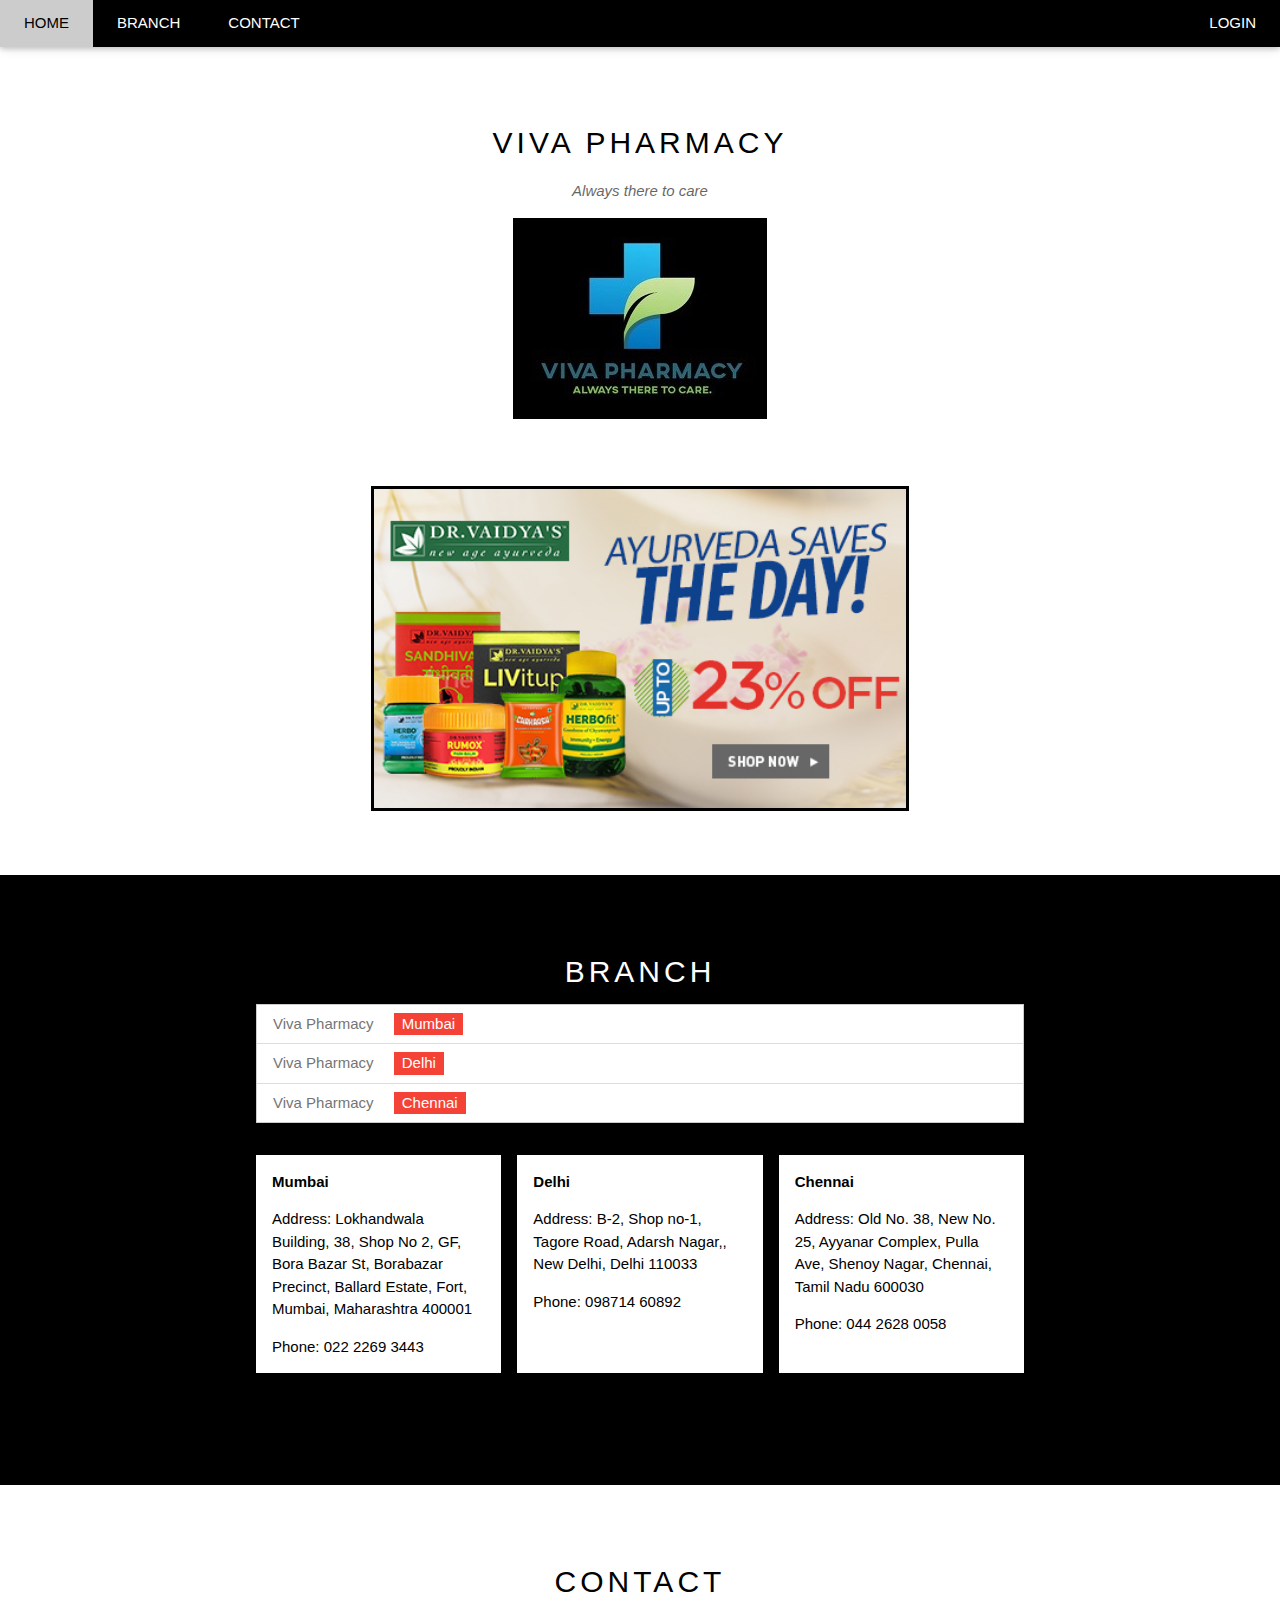
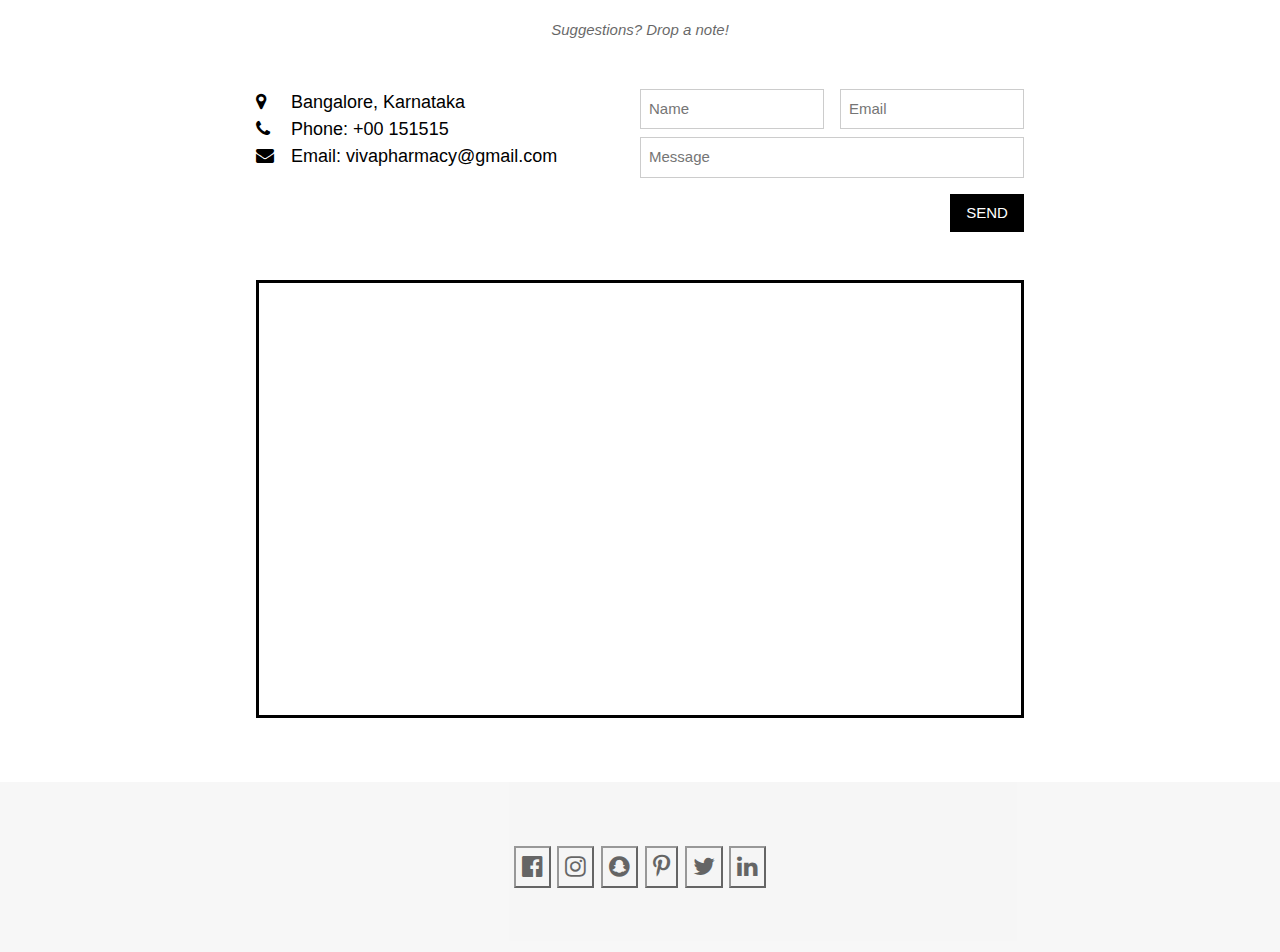
==== index.html @ 9eb43c00 "first commit" ====
<!DOCTYPE html>
<html>

<head>

    <meta charset="utf-8">
    <title> Viva pharmacy</title>
    <link rel="stylesheet" href="base.css">
    <link rel="stylesheet" href="https://www.w3schools.com/w3css/4/w3.css">
    <link rel="stylesheet" href="https://fonts.googleapis.com/css?family=Lato">
    <link rel="stylesheet" href="https://cdnjs.cloudflare.com/ajax/libs/font-awesome/4.7.0/css/font-awesome.min.css">
    <script type="text/javascript" src="base.js">
    </script>
</head>

<body>
    <!-- Navbar -->
<div class="w3-top">
  <div class="w3-bar w3-black w3-card">
    <a
      class="w3-bar-item w3-button w3-padding-large w3-hide-medium w3-hide-large w3-right"
      href="javascript:void(0)"
      onclick="myFunction()"
      title="Toggle Navigation Menu"
      ><i class="fa fa-bars"></i
    ></a>

    <a href="#" class="w3-bar-item w3-button w3-padding-large">HOME</a>
      <a
        href="login.html"
        class="w3-bar-item w3-button w3-padding-large w3-hide-small"
        style="float: right;"
        >LOGIN</a
      >
    <a href="#tour" class="w3-bar-item w3-button w3-padding-large w3-hide-small"
      >BRANCH</a
    >
    <a
      href="#contact"
      class="w3-bar-item w3-button w3-padding-large w3-hide-small"
      >CONTACT</a
    >
    
  </div>
</div>

<div class="w3-content" style="max-width:2000px;margin-top:46px">
  <div
    class="w3-container w3-content w3-center w3-padding-64"
    style="max-width:800px"
    id="band"
  >
    <h2 class="w3-wide">VIVA PHARMACY</h2>
    <p class="w3-opacity"><i>Always there to care</i></p>
    <img src="Capture1.JPG" align = "middle" style="border-style: solid; border-color: black;">
    <br><br>
    <br><br>
    <!-- Automatic Slideshow Images -->
    <div class="mySlides w3-display-container w3-center">
      <img src="img1.jpg" style="width:70%; border-style: solid; border-color: black" />
      <div
        class="w3-display-bottommiddle w3-container w3-text-white w3-padding-32 w3-hide-small"
      ></div>
    </div>
    <div class="mySlides w3-display-container w3-center">
      <img src="img2.jpg" style="width:70%; border-style: solid; border-color: black" />
      <div
        class="w3-display-bottommiddle w3-container w3-text-white w3-padding-32 w3-hide-small"
      ></div>
    </div>
    <div class="mySlides w3-display-container w3-center">
      <img src="img3.jpg" style="width:70%; border-style: solid; border-color: black" />
    </div>

    <!-- The Band Section -->
  </div>

  <!-- The Tour Section -->
  <div class="w3-black" id="tour">
    <div class="w3-container w3-content w3-padding-64" style="max-width:800px">
      <h2 class="w3-wide w3-center">BRANCH</h2>
      <!-- <p class="w3-opacity w3-center"><i>Remember to book your tickets!</i></p><br> -->

      <ul class="w3-ul w3-border w3-white w3-text-grey">
        <li class="w3-padding">
          Viva Pharmacy <span class="w3-tag w3-red w3-margin-left">Mumbai</span>
        </li>
        <li class="w3-padding">
          Viva Pharmacy <span class="w3-tag w3-red w3-margin-left">Delhi</span>
        </li>
        <li class="w3-padding">
          Viva Pharmacy
          <span class="w3-tag w3-red w3-margin-left">Chennai</span>
        </li>
      </ul>

      <div class="w3-row-padding w3-padding-32" style="margin:0 -16px">
        <div class="w3-third w3-margin-bottom">
          <div class="w3-container w3-white">
            <p><b>Mumbai</b></p>
            <p>
              Address: Lokhandwala Building, 38, Shop No 2, GF, Bora Bazar St,
              Borabazar Precinct, Ballard Estate, Fort, Mumbai, Maharashtra
              400001
            </p>
            <p>Phone: 022 2269 3443</p>
          </div>
        </div>
        <div class="w3-third w3-margin-bottom">
          <div class="w3-container w3-white">
            <p><b>Delhi</b></p>
            <p>
              Address: B-2, Shop no-1, Tagore Road, Adarsh Nagar,, New Delhi,
              Delhi 110033
            </p>
            <p>Phone: 098714 60892</p>
            <br />
            <br />
          </div>
        </div>
        <div class="w3-third w3-margin-bottom">
          <div class="w3-container w3-white">
            <p><b>Chennai</b></p>
            <p>
              Address: Old No. 38, New No. 25, Ayyanar Complex, Pulla Ave,
              Shenoy Nagar, Chennai, Tamil Nadu 600030
            </p>
            <p>Phone: 044 2628 0058</p>
            <br />
          </div>
        </div>
      </div>
    </div>
  </div>

  <!-- The Contact Section -->
  <div
    class="w3-container w3-content w3-padding-64"
    style="max-width:800px"
    id="contact"
  >
    <h2 class="w3-wide w3-center">CONTACT</h2>
    <p class="w3-opacity w3-center"><i>Suggestions? Drop a note!</i></p>
    <div class="w3-row w3-padding-32">
      <div class="w3-col m6 w3-large w3-margin-bottom">
        <i class="fa fa-map-marker" style="width:30px"></i> Bangalore,
        Karnataka<br />
        <i class="fa fa-phone" style="width:30px"></i> Phone: +00 151515<br />
        <i class="fa fa-envelope" style="width:30px"> </i> Email:
        vivapharmacy@gmail.com<br />
      </div>
      <div class="w3-col m6">
        <form action="/action_page.php" target="_blank">
          <div class="w3-row-padding" style="margin:0 -16px 8px -16px">
            <div class="w3-half">
              <input
                class="w3-input w3-border"
                type="text"
                placeholder="Name"
                required
                name="Name"
              />
            </div>
            <div class="w3-half">
              <input
                class="w3-input w3-border"
                type="text"
                placeholder="Email"
                required
                name="Email"
              />
            </div>
          </div>
          <input
            class="w3-input w3-border"
            type="text"
            placeholder="Message"
            required
            name="Message"
          />
          <button class="w3-button w3-black w3-section w3-right" type="submit">
            SEND
          </button>
        </form>
      </div>
    </div>
    <div id="map-container-google-11" class="z-depth-1-half map-container-6" style="height: 400px">
      <iframe src="https://www.google.com/maps/embed?pb=!1m18!1m12!1m3!1d3888.7749662148885!2d77.55748621409468!3d12.922179990888313!2m3!1f0!2f0!3f0!3m2!1i1024!2i768!4f13.1!3m3!1m2!1s0x3bae3e2b1223d81b%3A0xd754270b483fd6a7!2sThe%20Sagar%20Clinic!5e0!3m2!1sen!2sin!4v1579088265567!5m2!1sen!2sin" width="600" height="450" frameborder="0" style="border:0;" allowfullscreen=""></iframe>
    </div>
  </div>
  

  <!-- End Page Content -->
</div>

<!-- Footer -->
<footer
  class="w3-container w3-padding-64 w3-center w3-opacity w3-light-grey w3-xlarge"
>
<button style="font-size:24px; border-color: black" onclick="window.location.href = 'https://www.facebook.com/sagarhospitalsindia/'"><i class="fa fa-facebook-official w3-hover-opacity"></i></button>
  <button style="font-size:24px; border-color: black;" onclick="window.location.href = 'https://www.instagram.com/theapollohospitals/?hl=en'"><i class="fa fa-instagram w3-hover-opacity"></i></button>
  <button style="font-size:24px; border-color: black" onclick="window.location.href = 'https://www.snapchat.com/add/amber_awkward'"><i class="fa fa-snapchat w3-hover-opacity"></i></button>
  <button style="font-size:24px; border-color: black" onclick="window.location.href = 'https://www.pinterest.com/sagarhospitals/'"><i class="fa fa-pinterest-p w3-hover-opacity"></i></button>
  <button style="font-size:24px; border-color: black" onclick="window.location.href = 'https://twitter.com/sagarhospitals?lang=en'"><i class="fa fa-twitter w3-hover-opacity"></i></button>
  <button style="font-size:24px; border-color: black" onclick="window.location.href = 'https://in.linkedin.com/company/sagar-hospitals'"><i class="fa fa-linkedin w3-hover-opacity"></i></button>

</footer>

<!-- javascript code for automatic slide show -->
<script>
  // Automatic Slideshow - change image every 4 seconds
  var myIndex = 0;
  carousel();

  function carousel() {
    var i;
    var x = document.getElementsByClassName('mySlides');
    for (i = 0; i < x.length; i++) {
      x[i].style.display = 'none';
    }
    myIndex++;
    if (myIndex > x.length) {
      myIndex = 1;
    }
    x[myIndex - 1].style.display = 'block';
    setTimeout(carousel, 4000);
  }

  // Used to toggle the menu on small screens when clicking on the menu button
  function myFunction() {
    var x = document.getElementById('navDemo');
    if (x.className.indexOf('w3-show') == -1) {
      x.className += ' w3-show';
    } else {
      x.className = x.className.replace(' w3-show', '');
    }
  }

  // When the user clicks anywhere outside of the modal, close it
  var modal = document.getElementById('ticketModal');
  window.onclick = function(event) {
    if (event.target == modal) {
      modal.style.display = 'none';
    }
  };
</script>

<script src="https://code.jquery.com/jquery-3.4.1.slim.min.js" integrity="sha384-J6qa4849blE2+poT4WnyKhv5vZF5SrPo0iEjwBvKU7imGFAV0wwj1yYfoRSJoZ+n" crossorigin="anonymous"></script>
<script src="https://cdn.jsdelivr.net/npm/popper.js@1.16.0/dist/umd/popper.min.js" integrity="sha384-Q6E9RHvbIyZFJoft+2mJbHaEWldlvI9IOYy5n3zV9zzTtmI3UksdQRVvoxMfooAo" crossorigin="anonymous"></script>
<script src="https://stackpath.bootstrapcdn.com/bootstrap/4.4.1/js/bootstrap.min.js" integrity="sha384-wfSDF2E50Y2D1uUdj0O3uMBJnjuUD4Ih7YwaYd1iqfktj0Uod8GCExl3Og8ifwB6" crossorigin="anonymous"></script>


</body>

</html>
---- base.css ----
body {
    font-family: 'Lato', sans-serif;
    background-image: url("https://drexel.edu/~/media/Images/medicine/backgrounds/backgroundAbstractMolecules/mobile.ashx");
  }
  .mySlides {
    display: none;
  }
  #tab1 {
    width: 100%;
    border: 1px solid black;
    border-collapse: collapse;
  }
  th,
  td {
    padding: 15px;
    text-align: left;
  }
  tr:hover {
    background-color: #e9f773;
  }
  th {
    background-color: #4caf50;
    color: black;
  }
  #myInput {
    float: center;
  }
  .btn1 {
    background-color: #4caf50; /* Green */
    border: none;
    color: white;
    padding: 15px 32px;
    text-align: center;
    text-decoration: none;
    display: inline-block;
    font-size: 16px;
  }
  .map-container-6{
    overflow:hidden;
    padding-bottom:56.25%;
    position:relative;
    height:0;
    border-style: solid;
    border-color: black;
}
.map-container-6 iframe{
    left:0;
    top:0;
    height:100%;
    width:100%;
    position:absolute;
}
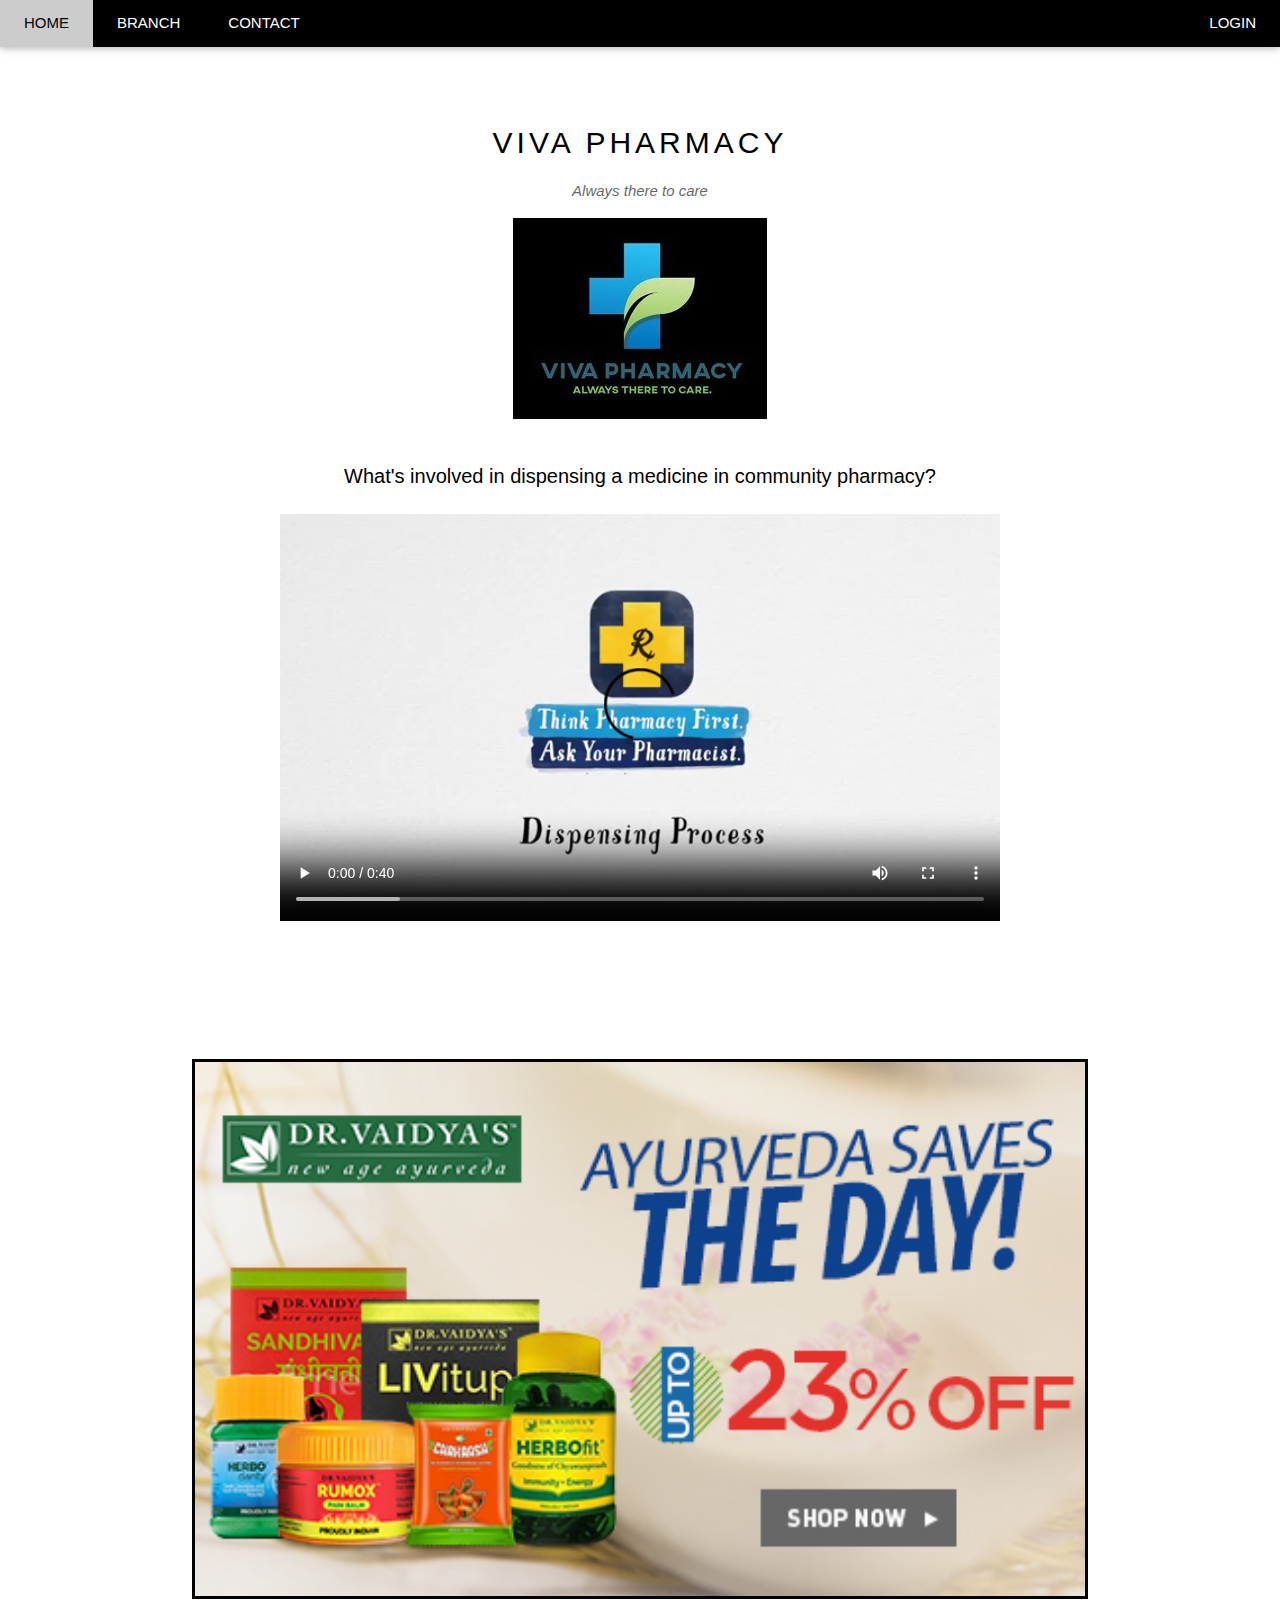
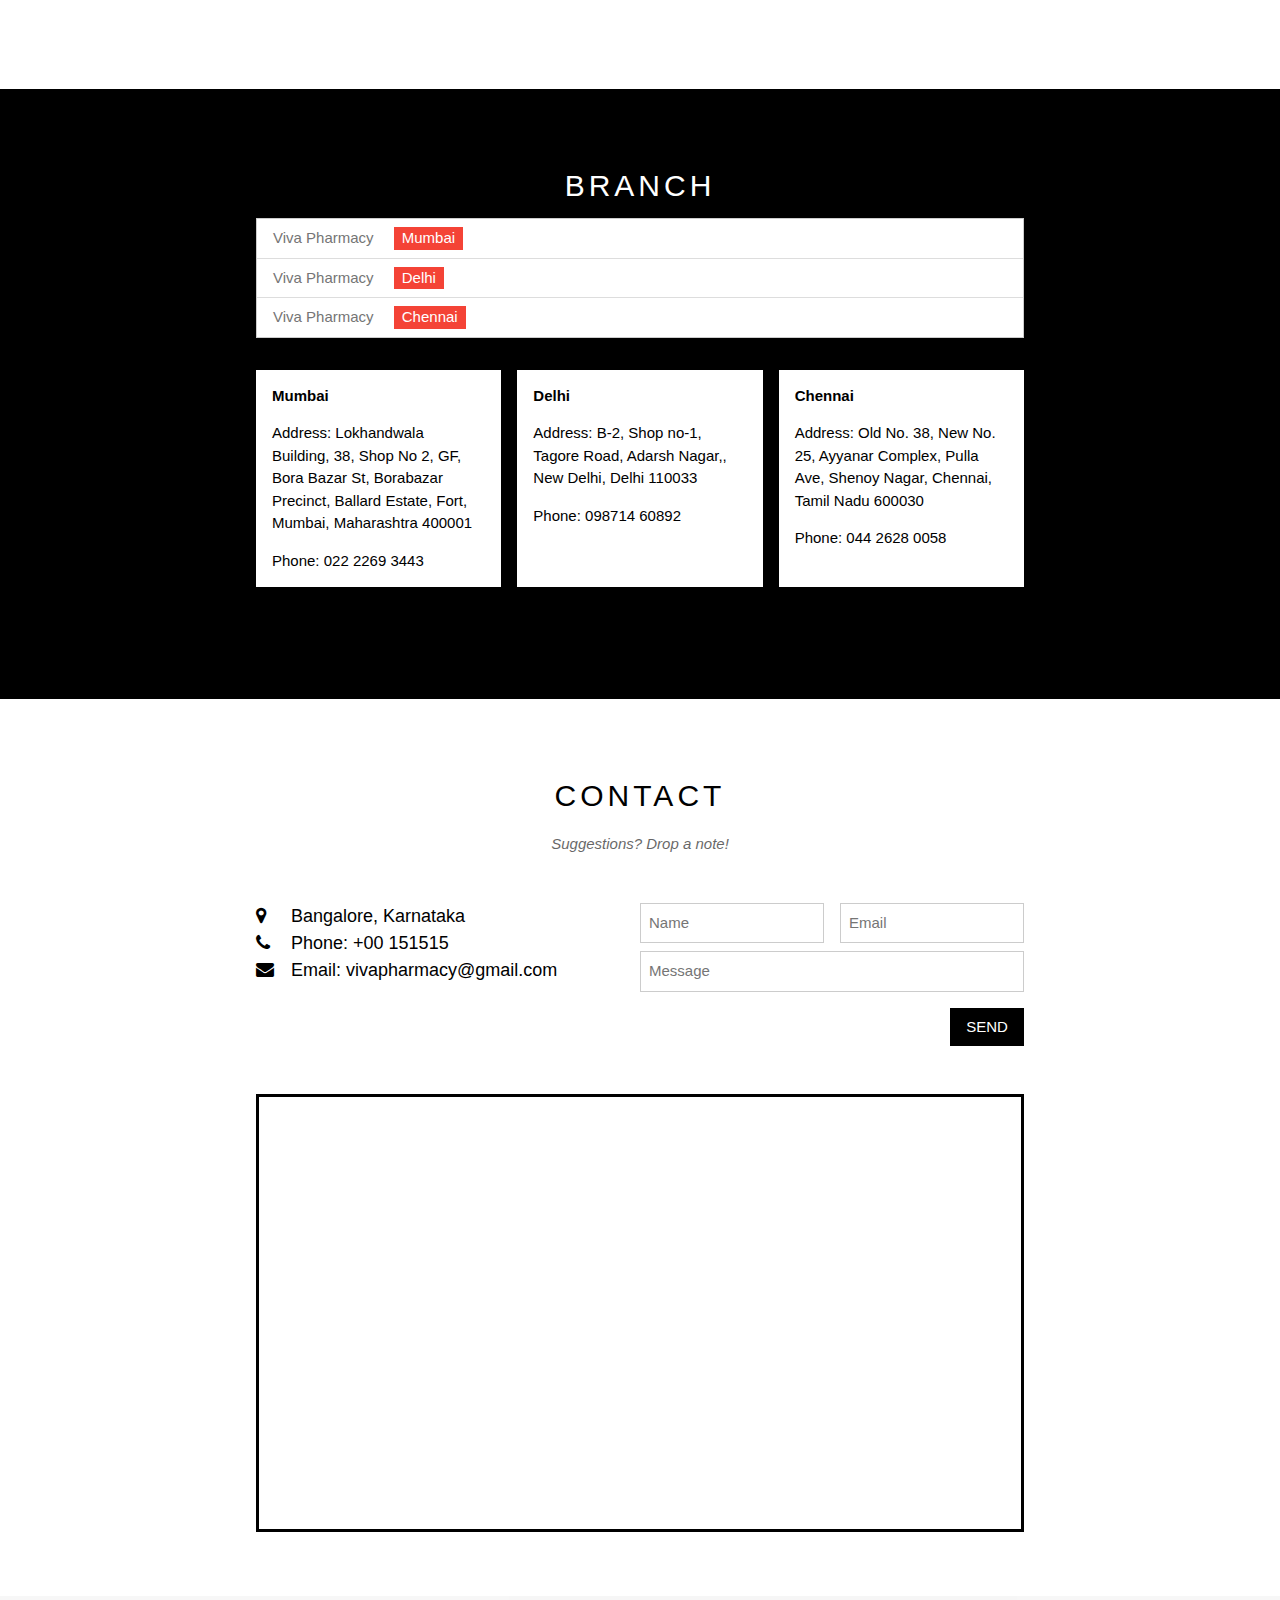
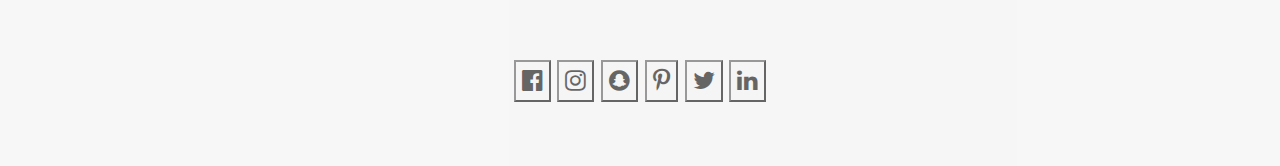
==== commit d4fb1585: "commi" ====
--- a/index.html
+++ b/index.html
@@ -35,10 +35,10 @@
     <a href="#tour" class="w3-bar-item w3-button w3-padding-large w3-hide-small"
       >BRANCH</a
     >
-    <a
+    <a    
       href="#contact"
       class="w3-bar-item w3-button w3-padding-large w3-hide-small"
-      >CONTACT</a
+      >CONTACT</a    
     >
     
   </div>
@@ -53,8 +53,19 @@
     <h2 class="w3-wide">VIVA PHARMACY</h2>
     <p class="w3-opacity"><i>Always there to care</i></p>
     <img src="Capture1.JPG" align = "middle" style="border-style: solid; border-color: black;">
-    <br><br>
-    <br><br>
+    <br> <br>
+    <div class="overlayText">
+      <p id="topText">What's involved in dispensing a medicine in community pharmacy?</p>
+  </div>
+    <div class="container">
+      <video id="video" width="720" height="410" controls autoplay loop>
+          <source src="videoplayback.mp4" type="video/mp4" />
+      </video>
+  </div>
+      <br> <br>
+      <!-- <iframe width="560" height="315" src="https://www.youtube.com/embed/FDf2I6kjvtI?autoplay=1" frameborder="0" allow="accelerometer; autoplay; encrypted-media; gyroscope; picture-in-picture" allowfullscreen></iframe> -->
+  </div>
+    <br>
     <!-- Automatic Slideshow Images -->
     <div class="mySlides w3-display-container w3-center">
       <img src="img1.jpg" style="width:70%; border-style: solid; border-color: black" />
@@ -74,6 +85,8 @@
 
     <!-- The Band Section -->
   </div>
+  <br> <br>
+  <br> <br>
 
   <!-- The Tour Section -->
   <div class="w3-black" id="tour">
--- a/base.css
+++ b/base.css
@@ -50,3 +50,24 @@
     width:100%;
     position:absolute;
 }
+#overlayText {
+  position:absolute;
+   top:30%;
+   left:20%;
+   z-index:1;
+ }
+ 
+ #topText {
+   color:black;
+   font-size: 20px;
+   align-self: center;
+ }
+ 
+ .content {
+  position: absolute;
+  bottom: 0;
+  color: red;
+  width: 100%;
+  padding: 20px;
+  font-size: x-large;
+}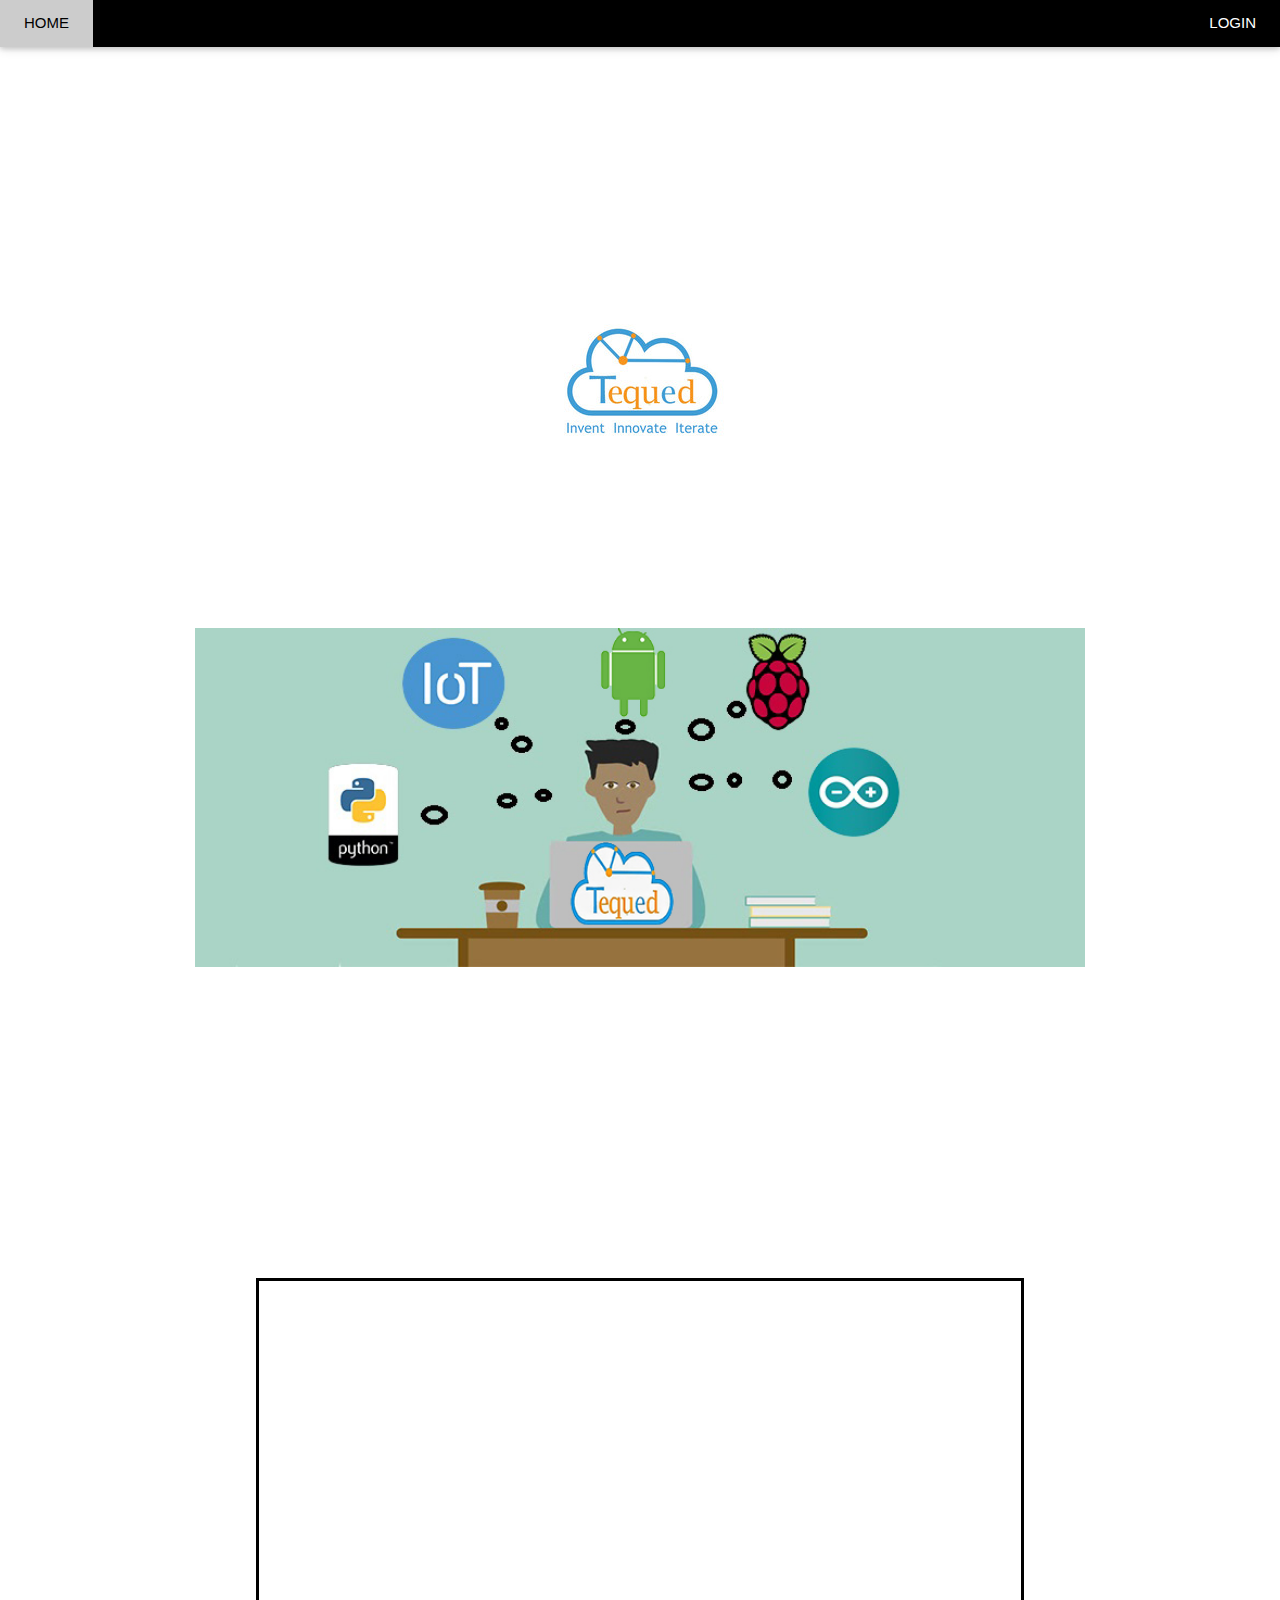
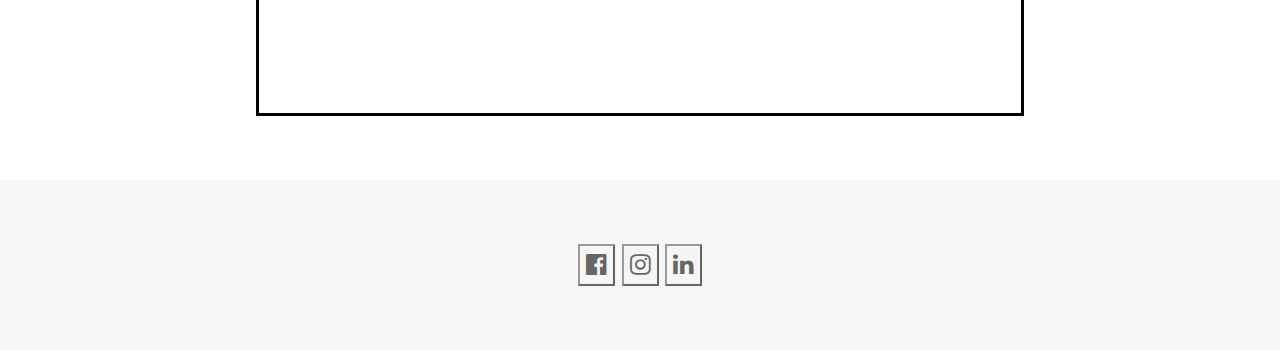
==== commit 3bde2ce5: "commit" ====
--- a/index.html
+++ b/index.html
@@ -4,7 +4,7 @@
 <head>
 
     <meta charset="utf-8">
-    <title> Viva pharmacy</title>
+    <title>TEQUED LABS</title>
     <link rel="stylesheet" href="base.css">
     <link rel="stylesheet" href="https://www.w3schools.com/w3css/4/w3.css">
     <link rel="stylesheet" href="https://fonts.googleapis.com/css?family=Lato">
@@ -14,6 +14,11 @@
 </head>
 
 <body>
+  <style>
+    body {
+      background-image: url("https://terillium.com/wp-content/uploads/2018/07/HomePage-background.jpg");
+    }
+  </style>
     <!-- Navbar -->
 <div class="w3-top">
   <div class="w3-bar w3-black w3-card">
@@ -32,15 +37,6 @@
         style="float: right;"
         >LOGIN</a
       >
-    <a href="#tour" class="w3-bar-item w3-button w3-padding-large w3-hide-small"
-      >BRANCH</a
-    >
-    <a    
-      href="#contact"
-      class="w3-bar-item w3-button w3-padding-large w3-hide-small"
-      >CONTACT</a    
-    >
-    
   </div>
 </div>
 
@@ -50,17 +46,12 @@
     style="max-width:800px"
     id="band"
   >
-    <h2 class="w3-wide">VIVA PHARMACY</h2>
-    <p class="w3-opacity"><i>Always there to care</i></p>
-    <img src="Capture1.JPG" align = "middle" style="border-style: solid; border-color: black;">
+    <h2 class="w3-wide" style="color: white;">TEQUED LABS ERP SYSTEM</h2>
     <br> <br>
-    <div class="overlayText">
-      <p id="topText">What's involved in dispensing a medicine in community pharmacy?</p>
-  </div>
-    <div class="container">
-      <video id="video" width="720" height="410" controls autoplay loop>
-          <source src="videoplayback.mp4" type="video/mp4" />
-      </video>
+    <br> <br>
+    <!-- <p class="w3-opacity"><i>Always there to care</i></p> -->
+    <img src="logo.jpg" align = "middle" style="border-style: solid; border-color: white;">
+    <br> <br>
   </div>
       <br> <br>
       <!-- <iframe width="560" height="315" src="https://www.youtube.com/embed/FDf2I6kjvtI?autoplay=1" frameborder="0" allow="accelerometer; autoplay; encrypted-media; gyroscope; picture-in-picture" allowfullscreen></iframe> -->
@@ -68,137 +59,33 @@
     <br>
     <!-- Automatic Slideshow Images -->
     <div class="mySlides w3-display-container w3-center">
-      <img src="img1.jpg" style="width:70%; border-style: solid; border-color: black" />
+      <a href="login.html"><img src="pic1.jpg" style="width:70%; border-style: solid; border-color:white" /> </a>
       <div
         class="w3-display-bottommiddle w3-container w3-text-white w3-padding-32 w3-hide-small"
       ></div>
-    </div>
-    <div class="mySlides w3-display-container w3-center">
-      <img src="img2.jpg" style="width:70%; border-style: solid; border-color: black" />
-      <div
-        class="w3-display-bottommiddle w3-container w3-text-white w3-padding-32 w3-hide-small"
-      ></div>
-    </div>
-    <div class="mySlides w3-display-container w3-center">
-      <img src="img3.jpg" style="width:70%; border-style: solid; border-color: black" />
-    </div>
 
     <!-- The Band Section -->
   </div>
   <br> <br>
-  <br> <br>
 
   <!-- The Tour Section -->
-  <div class="w3-black" id="tour">
-    <div class="w3-container w3-content w3-padding-64" style="max-width:800px">
-      <h2 class="w3-wide w3-center">BRANCH</h2>
-      <!-- <p class="w3-opacity w3-center"><i>Remember to book your tickets!</i></p><br> -->
-
-      <ul class="w3-ul w3-border w3-white w3-text-grey">
-        <li class="w3-padding">
-          Viva Pharmacy <span class="w3-tag w3-red w3-margin-left">Mumbai</span>
-        </li>
-        <li class="w3-padding">
-          Viva Pharmacy <span class="w3-tag w3-red w3-margin-left">Delhi</span>
-        </li>
-        <li class="w3-padding">
-          Viva Pharmacy
-          <span class="w3-tag w3-red w3-margin-left">Chennai</span>
-        </li>
-      </ul>
-
-      <div class="w3-row-padding w3-padding-32" style="margin:0 -16px">
-        <div class="w3-third w3-margin-bottom">
-          <div class="w3-container w3-white">
-            <p><b>Mumbai</b></p>
-            <p>
-              Address: Lokhandwala Building, 38, Shop No 2, GF, Bora Bazar St,
-              Borabazar Precinct, Ballard Estate, Fort, Mumbai, Maharashtra
-              400001
-            </p>
-            <p>Phone: 022 2269 3443</p>
-          </div>
-        </div>
-        <div class="w3-third w3-margin-bottom">
-          <div class="w3-container w3-white">
-            <p><b>Delhi</b></p>
-            <p>
-              Address: B-2, Shop no-1, Tagore Road, Adarsh Nagar,, New Delhi,
-              Delhi 110033
-            </p>
-            <p>Phone: 098714 60892</p>
-            <br />
-            <br />
-          </div>
-        </div>
-        <div class="w3-third w3-margin-bottom">
-          <div class="w3-container w3-white">
-            <p><b>Chennai</b></p>
-            <p>
-              Address: Old No. 38, New No. 25, Ayyanar Complex, Pulla Ave,
-              Shenoy Nagar, Chennai, Tamil Nadu 600030
-            </p>
-            <p>Phone: 044 2628 0058</p>
-            <br />
-          </div>
-        </div>
-      </div>
-    </div>
-  </div>
 
   <!-- The Contact Section -->
   <div
     class="w3-container w3-content w3-padding-64"
-    style="max-width:800px"
+    style="max-width:800px; color: white;"
     id="contact"
   >
     <h2 class="w3-wide w3-center">CONTACT</h2>
-    <p class="w3-opacity w3-center"><i>Suggestions? Drop a note!</i></p>
     <div class="w3-row w3-padding-32">
       <div class="w3-col m6 w3-large w3-margin-bottom">
         <i class="fa fa-map-marker" style="width:30px"></i> Bangalore,
         Karnataka<br />
-        <i class="fa fa-phone" style="width:30px"></i> Phone: +00 151515<br />
-        <i class="fa fa-envelope" style="width:30px"> </i> Email:
-        vivapharmacy@gmail.com<br />
-      </div>
-      <div class="w3-col m6">
-        <form action="/action_page.php" target="_blank">
-          <div class="w3-row-padding" style="margin:0 -16px 8px -16px">
-            <div class="w3-half">
-              <input
-                class="w3-input w3-border"
-                type="text"
-                placeholder="Name"
-                required
-                name="Name"
-              />
-            </div>
-            <div class="w3-half">
-              <input
-                class="w3-input w3-border"
-                type="text"
-                placeholder="Email"
-                required
-                name="Email"
-              />
-            </div>
-          </div>
-          <input
-            class="w3-input w3-border"
-            type="text"
-            placeholder="Message"
-            required
-            name="Message"
-          />
-          <button class="w3-button w3-black w3-section w3-right" type="submit">
-            SEND
-          </button>
-        </form>
+        <i class="fa fa-phone" style="width:30px"></i> Phone: 093536 87219<br />
       </div>
     </div>
     <div id="map-container-google-11" class="z-depth-1-half map-container-6" style="height: 400px">
-      <iframe src="https://www.google.com/maps/embed?pb=!1m18!1m12!1m3!1d3888.7749662148885!2d77.55748621409468!3d12.922179990888313!2m3!1f0!2f0!3f0!3m2!1i1024!2i768!4f13.1!3m3!1m2!1s0x3bae3e2b1223d81b%3A0xd754270b483fd6a7!2sThe%20Sagar%20Clinic!5e0!3m2!1sen!2sin!4v1579088265567!5m2!1sen!2sin" width="600" height="450" frameborder="0" style="border:0;" allowfullscreen=""></iframe>
+      <iframe src="https://www.google.com/maps/embed?pb=!1m14!1m8!1m3!1d15554.78502950098!2d77.5439511!3d12.9272334!3m2!1i1024!2i768!4f13.1!3m3!1m2!1s0x0%3A0x9cf1840aa7eee4c8!2sTequed%20Labs!5e0!3m2!1sen!2sin!4v1581340749015!5m2!1sen!2sin" width="600" height="450" frameborder="0" style="border:0;" allowfullscreen=""></iframe>
     </div>
   </div>
   
@@ -210,12 +97,9 @@
 <footer
   class="w3-container w3-padding-64 w3-center w3-opacity w3-light-grey w3-xlarge"
 >
-<button style="font-size:24px; border-color: black" onclick="window.location.href = 'https://www.facebook.com/sagarhospitalsindia/'"><i class="fa fa-facebook-official w3-hover-opacity"></i></button>
-  <button style="font-size:24px; border-color: black;" onclick="window.location.href = 'https://www.instagram.com/theapollohospitals/?hl=en'"><i class="fa fa-instagram w3-hover-opacity"></i></button>
-  <button style="font-size:24px; border-color: black" onclick="window.location.href = 'https://www.snapchat.com/add/amber_awkward'"><i class="fa fa-snapchat w3-hover-opacity"></i></button>
-  <button style="font-size:24px; border-color: black" onclick="window.location.href = 'https://www.pinterest.com/sagarhospitals/'"><i class="fa fa-pinterest-p w3-hover-opacity"></i></button>
-  <button style="font-size:24px; border-color: black" onclick="window.location.href = 'https://twitter.com/sagarhospitals?lang=en'"><i class="fa fa-twitter w3-hover-opacity"></i></button>
-  <button style="font-size:24px; border-color: black" onclick="window.location.href = 'https://in.linkedin.com/company/sagar-hospitals'"><i class="fa fa-linkedin w3-hover-opacity"></i></button>
+<button style="font-size:24px; border-color: black" onclick="window.location.href = 'https://www.facebook.com/Tequed/'"><i class="fa fa-facebook-official w3-hover-opacity"></i></button>
+  <button style="font-size:24px; border-color: black;" onclick="window.location.href = 'https://www.instagram.com/tequed_labs/?hl=en'"><i class="fa fa-instagram w3-hover-opacity"></i></button>
+  <button style="font-size:24px; border-color: black" onclick="window.location.href = 'https://www.linkedin.com/company/tequed-labs'"><i class="fa fa-linkedin w3-hover-opacity"></i></button>
 
 </footer>
 
--- a/base.css
+++ b/base.css
@@ -1,6 +1,6 @@
 body {
     font-family: 'Lato', sans-serif;
-    background-image: url("https://drexel.edu/~/media/Images/medicine/backgrounds/backgroundAbstractMolecules/mobile.ashx");
+    /* background-image: url("https://www.lucidconsulting.com/wp-content/uploads/2017/03/background.png"); */
   }
   .mySlides {
     display: none;
@@ -12,12 +12,12 @@
   }
   th,
   td {
-    padding: 15px;
+    padding: 10px;
     text-align: left;
   }
-  tr:hover {
+  /* tr:hover {
     background-color: #e9f773;
-  }
+  } */
   th {
     background-color: #4caf50;
     color: black;
@@ -70,4 +70,8 @@
   width: 100%;
   padding: 20px;
   font-size: x-large;
-}+}
+
+#cartbutton {
+  align-self: center;
+}
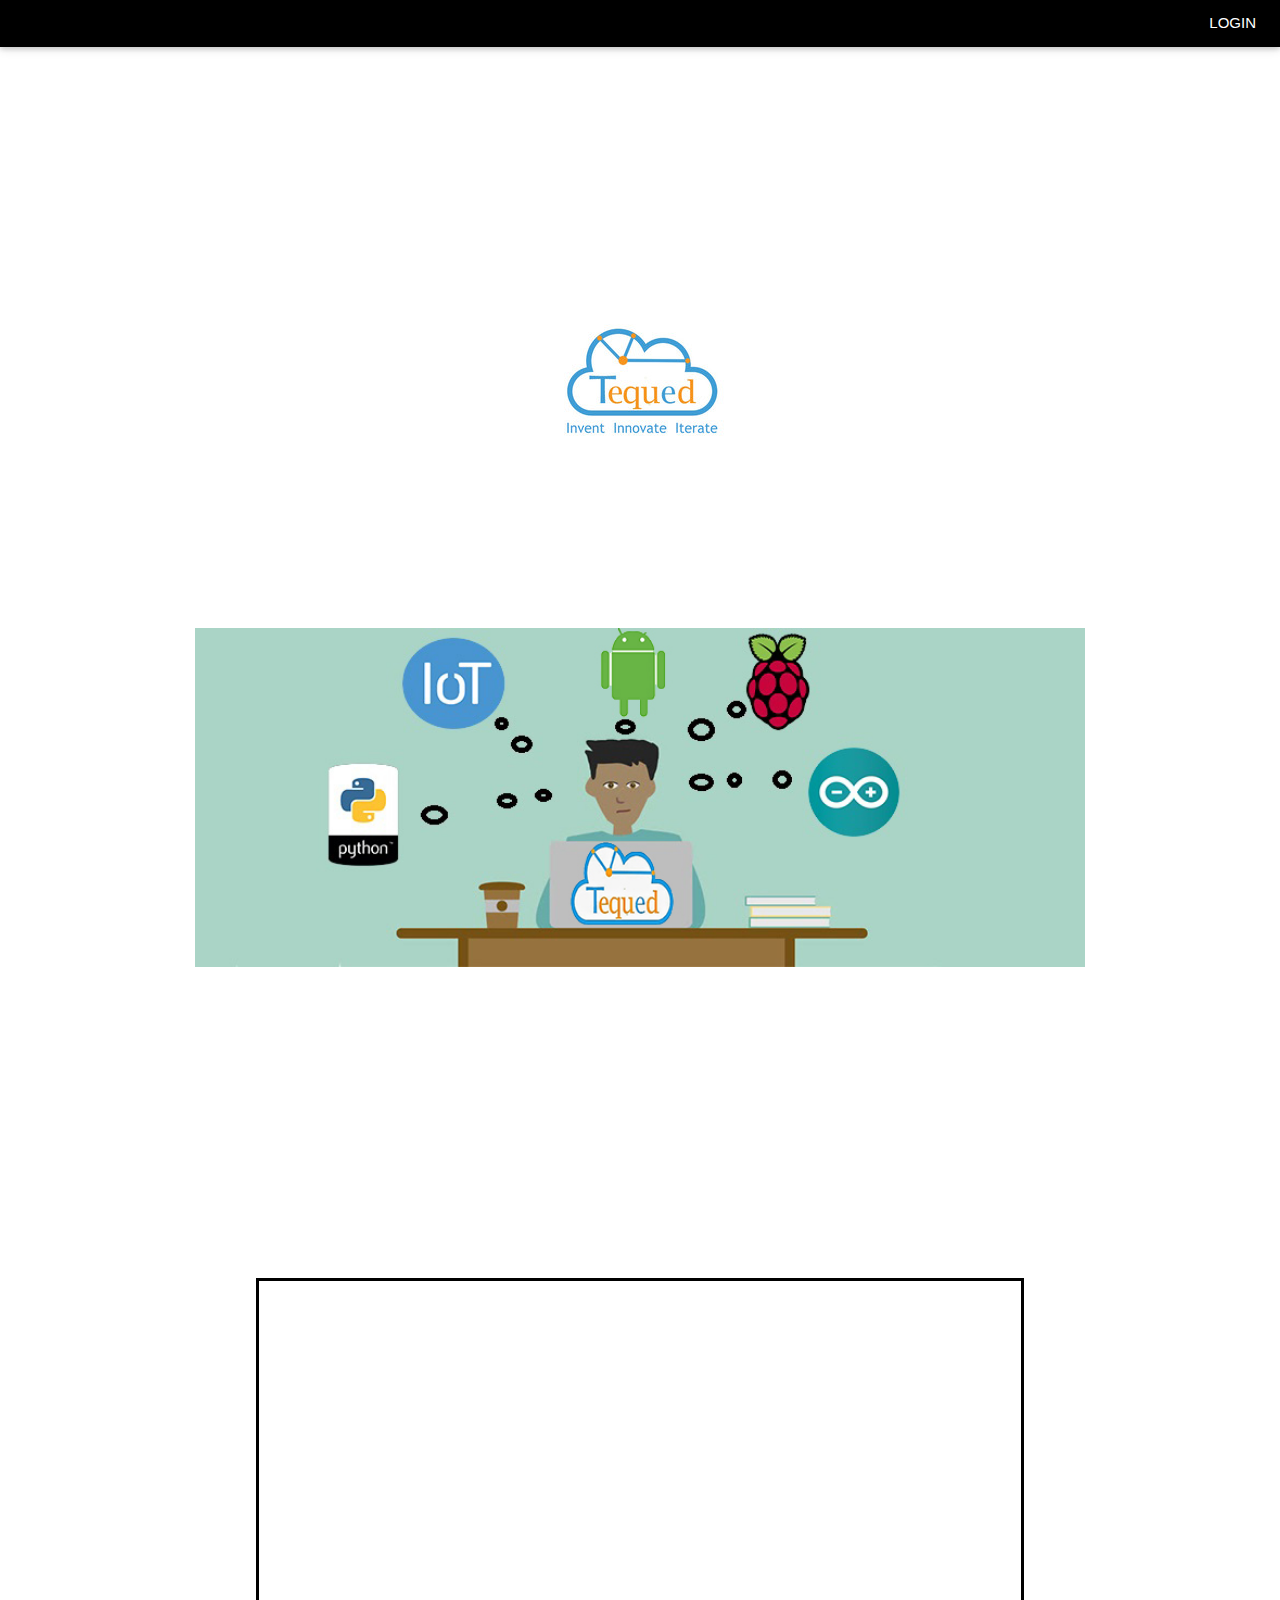
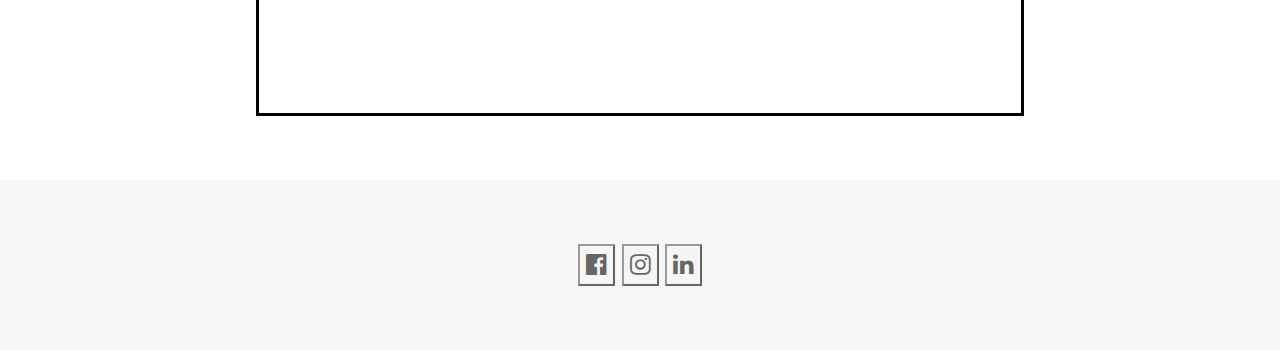
==== commit 249c6f1d: "fcommit" ====
--- a/index.html
+++ b/index.html
@@ -30,7 +30,7 @@
       ><i class="fa fa-bars"></i
     ></a>
 
-    <a href="#" class="w3-bar-item w3-button w3-padding-large">HOME</a>
+    
       <a
         href="login.html"
         class="w3-bar-item w3-button w3-padding-large w3-hide-small"
